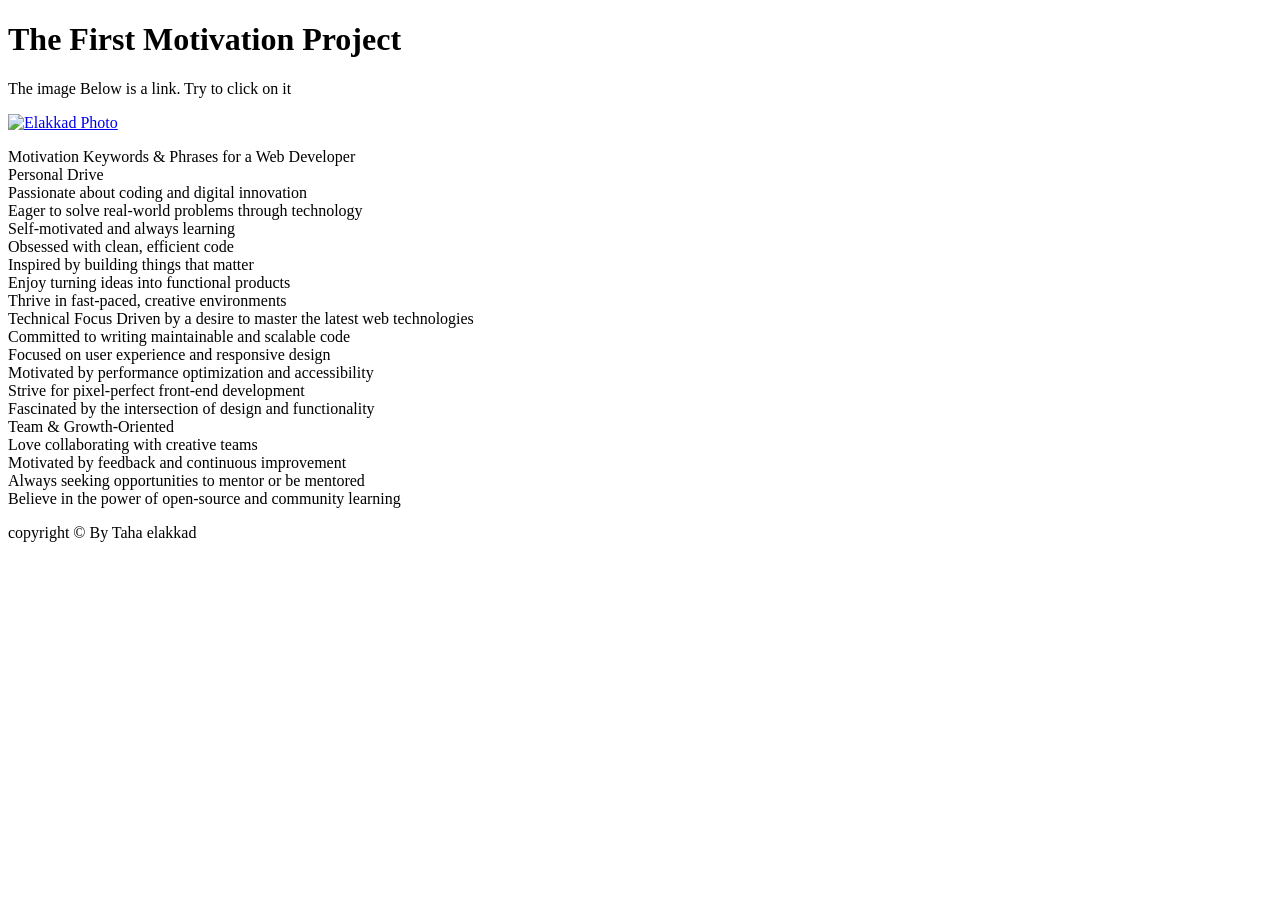
==== index.html @ a0cb28de "Add files via upload" ====
<!DOCTYPE html>
<html lang="en">
<head>
  <meta charset="UTF-8">
  <title>First Motivation Project</title>
  <link rel="stylesheet" href="/6.4 Motivation Meme Project/style.css">
  <link rel="preconnect" href="https://fonts.googleapis.com">
  <link rel="preconnect" href="https://fonts.gstatic.com" crossorigin>
  <link href="https://fonts.googleapis.com/css2?family=Bebas+Neue&family=Dancing+Script:wght@548&family=Open+Sans:ital,wght@0,800;1,800&display=swap" rel="stylesheet">

</head>
<body>
 <h1>The First Motivation Project</h1> 
 <p>The image Below is a link. Try to click on it</p>
 <a href="./2nd-index.html">
  <img style="height: 260px; width:200px ;"src="/6.4 Motivation Meme Project/assets/images/WhatsApp Image 2024-10-15 at 3.49.06 PM.jpeg" alt="Elakkad Photo">
 </a>
 
<p>
  Motivation Keywords & Phrases for a Web Developer <br>

  Personal Drive <br>
  Passionate about coding and digital innovation <br>
  
  Eager to solve real-world problems through technology <br>
  
  Self-motivated and always learning <br>
  
  Obsessed with clean, efficient code <br>
  
  Inspired by building things that matter <br>
  
  Enjoy turning ideas into functional products <br>
  
  Thrive in fast-paced, creative environments <br>
  
  Technical Focus

  Driven by a desire to master the latest web technologies <br>
  
  Committed to writing maintainable and scalable code <br>
  
  Focused on user experience and responsive design <br>
  
  Motivated by performance optimization and accessibility <br>
  
  Strive for pixel-perfect front-end development <br>
  
  Fascinated by the intersection of design and functionality <br>
  
  Team & Growth-Oriented <br>

  Love collaborating with creative teams <br>
  
  Motivated by feedback and continuous improvement <br>
  
  Always seeking opportunities to mentor or be mentored <br>
  
  Believe in the power of open-source and community learning <br>
  
</p>
<footer>
  <p id="copyright">
    copyright &copy; By Taha elakkad
  </p>
</footer>
</body>
</html>
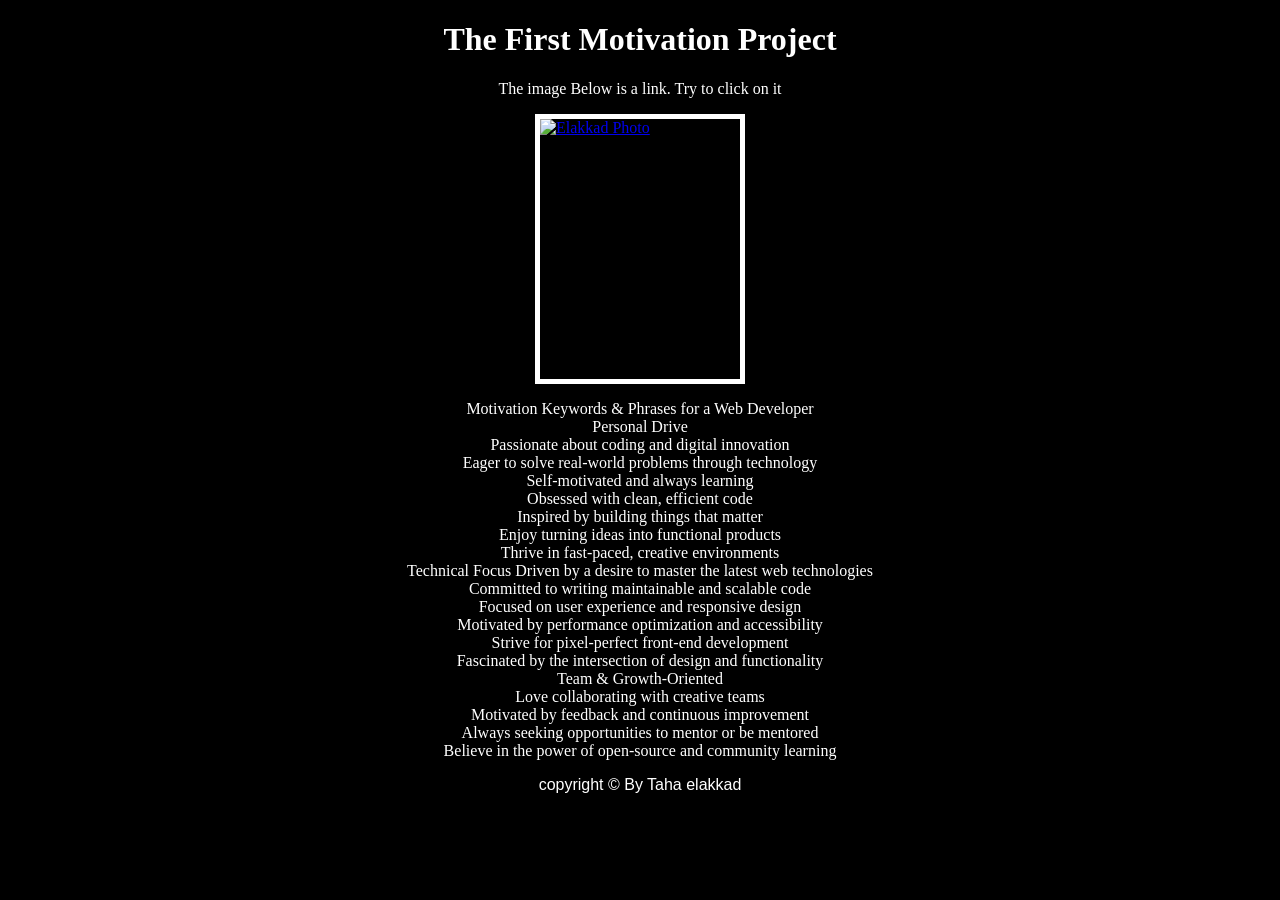
==== commit 2499a183: "Update index.html" ====
--- a/index.html
+++ b/index.html
@@ -8,6 +8,45 @@
   <link rel="preconnect" href="https://fonts.googleapis.com">
   <link rel="preconnect" href="https://fonts.gstatic.com" crossorigin>
   <link href="https://fonts.googleapis.com/css2?family=Bebas+Neue&family=Dancing+Script:wght@548&family=Open+Sans:ital,wght@0,800;1,800&display=swap" rel="stylesheet">
+  <style>
+    html {
+    background: black;
+}
+h1 {
+    color: white;
+    text-align: center;
+    font-family: "Dancing Script", cursive;
+    font-optical-sizing: auto;
+    font-weight:<weight>;
+    font-style:normal;
+}
+p {
+    color: white;
+    text-align: center;
+    font-family: "Dancing Script", cursive;
+    font-optical-sizing: auto;
+    font-weight: <weight>;
+    font-style: normal;
+}
+a{
+    
+}
+img {
+    border: 10px solid white;
+    border-width: 5px;
+    margin: auto;
+    margin-left: auto;
+    margin-right: auto;
+    display: block;
+}
+#black {
+    color: blue;
+}
+#copyright {
+    font-family: 'Franklin Gothic Medium', 'Arial Narrow', Arial, sans-serif
+}
+
+  </style>
 
 </head>
 <body>
@@ -66,4 +105,4 @@
   </p>
 </footer>
 </body>
-</html>+</html>
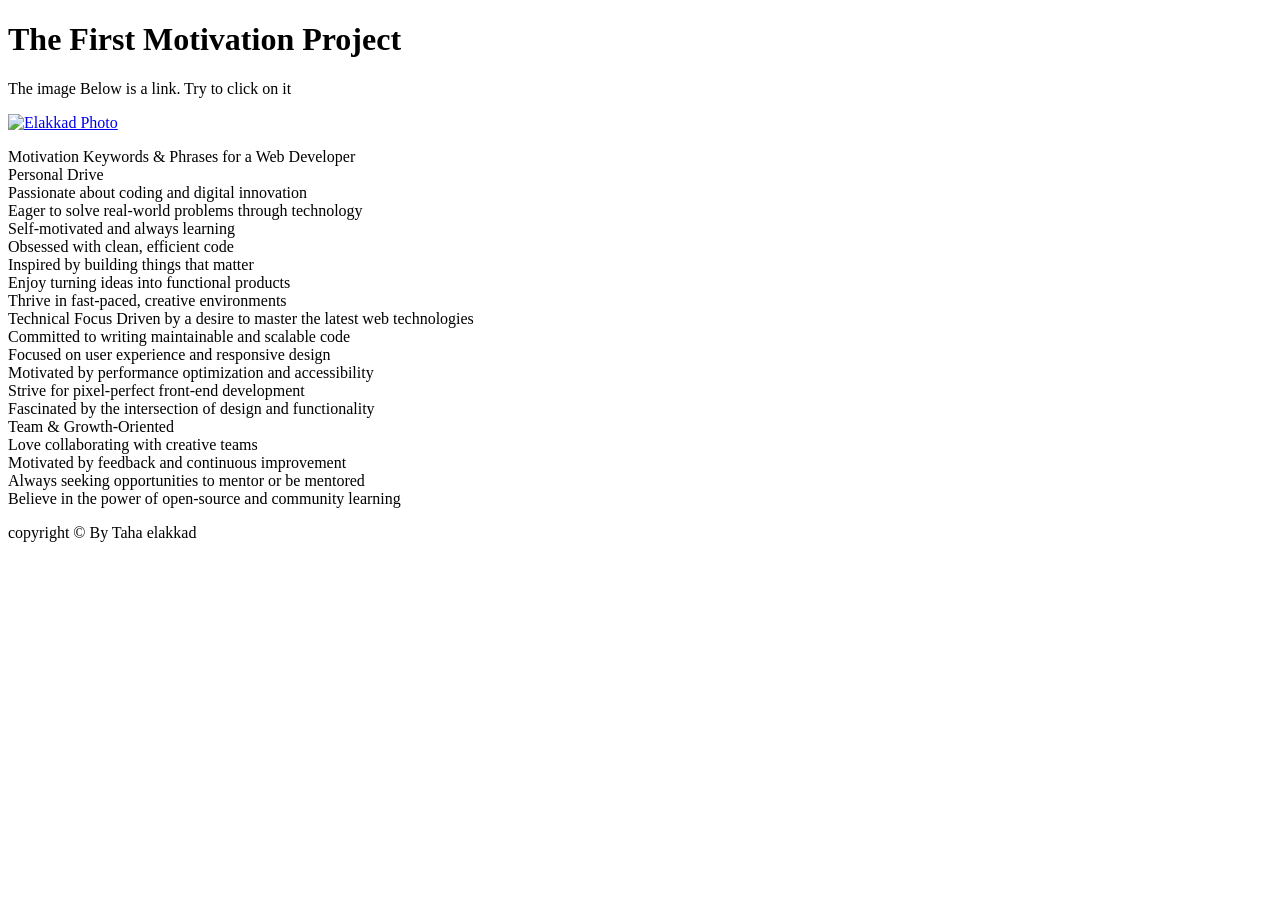
==== commit 99f29f18: "Update index.html" ====
--- a/index.html
+++ b/index.html
@@ -8,45 +8,7 @@
   <link rel="preconnect" href="https://fonts.googleapis.com">
   <link rel="preconnect" href="https://fonts.gstatic.com" crossorigin>
   <link href="https://fonts.googleapis.com/css2?family=Bebas+Neue&family=Dancing+Script:wght@548&family=Open+Sans:ital,wght@0,800;1,800&display=swap" rel="stylesheet">
-  <style>
-    html {
-    background: black;
-}
-h1 {
-    color: white;
-    text-align: center;
-    font-family: "Dancing Script", cursive;
-    font-optical-sizing: auto;
-    font-weight:<weight>;
-    font-style:normal;
-}
-p {
-    color: white;
-    text-align: center;
-    font-family: "Dancing Script", cursive;
-    font-optical-sizing: auto;
-    font-weight: <weight>;
-    font-style: normal;
-}
-a{
-    
-}
-img {
-    border: 10px solid white;
-    border-width: 5px;
-    margin: auto;
-    margin-left: auto;
-    margin-right: auto;
-    display: block;
-}
-#black {
-    color: blue;
-}
-#copyright {
-    font-family: 'Franklin Gothic Medium', 'Arial Narrow', Arial, sans-serif
-}
 
-  </style>
 
 </head>
 <body>
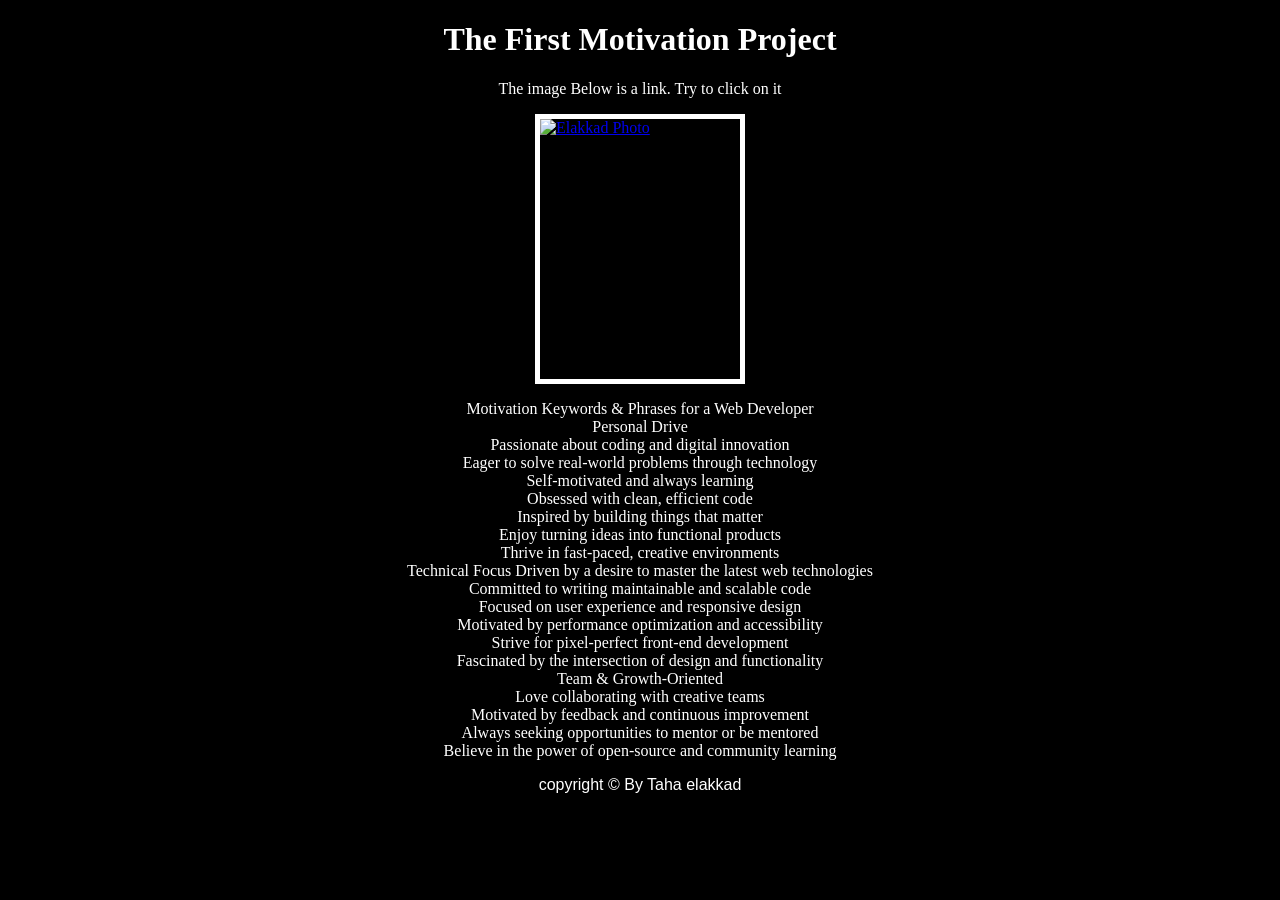
==== commit 0c62f5b2: "Update index.html" ====
--- a/index.html
+++ b/index.html
@@ -8,7 +8,44 @@
   <link rel="preconnect" href="https://fonts.googleapis.com">
   <link rel="preconnect" href="https://fonts.gstatic.com" crossorigin>
   <link href="https://fonts.googleapis.com/css2?family=Bebas+Neue&family=Dancing+Script:wght@548&family=Open+Sans:ital,wght@0,800;1,800&display=swap" rel="stylesheet">
-
+<style>
+html {
+    background: black;
+}
+h1 {
+    color: white;
+    text-align: center;
+    font-family: "Dancing Script", cursive;
+    font-optical-sizing: auto;
+    font-weight:<weight>;
+    font-style:normal;
+}
+p {
+    color: white;
+    text-align: center;
+    font-family: "Dancing Script", cursive;
+    font-optical-sizing: auto;
+    font-weight: <weight>;
+    font-style: normal;
+}
+a{
+    
+}
+img {
+    border: 10px solid white;
+    border-width: 5px;
+    margin: auto;
+    margin-left: auto;
+    margin-right: auto;
+    display: block;
+}
+#black {
+    color: blue;
+}
+#copyright {
+    font-family: 'Franklin Gothic Medium', 'Arial Narrow', Arial, sans-serif
+}
+</style>
 
 </head>
 <body>
